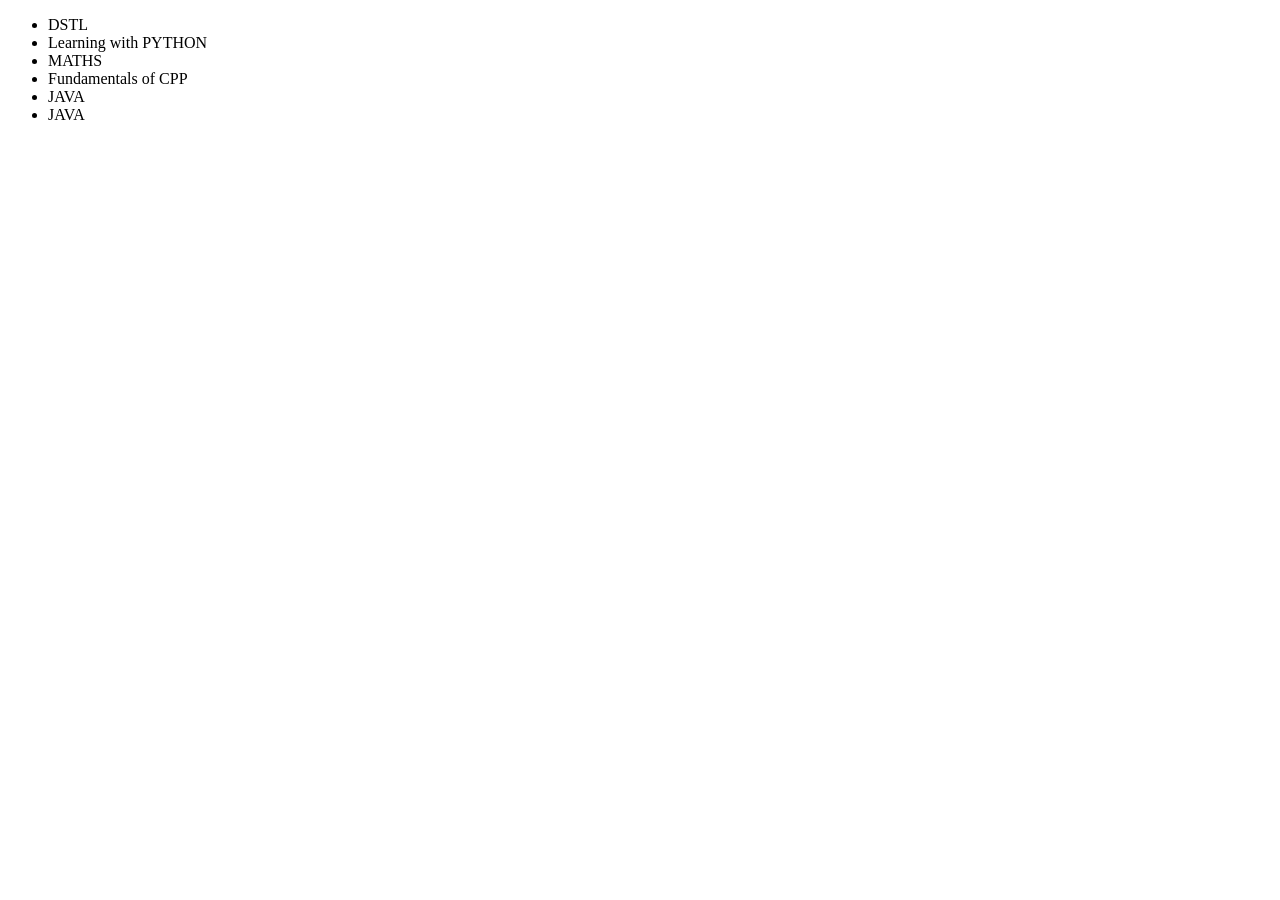
==== cse.html @ 6c9e416f "1st commit" ====
<!DOCTYPE html>
<html lang="en">
<head>
    <meta charset="UTF-8">
    <meta name="viewport" content="width=device-width, initial-scale=1.0">
    <title>cse</title>
</head>
<body>
    <ul>
        <li>DSTL</li>
        <li>Learning with PYTHON </li>
        <li>MATHS</li>
        <li>Fundamentals of CPP</li>
        <li>JAVA</li>
        <li>JAVA</li>
    </ul>
</body>
</html>
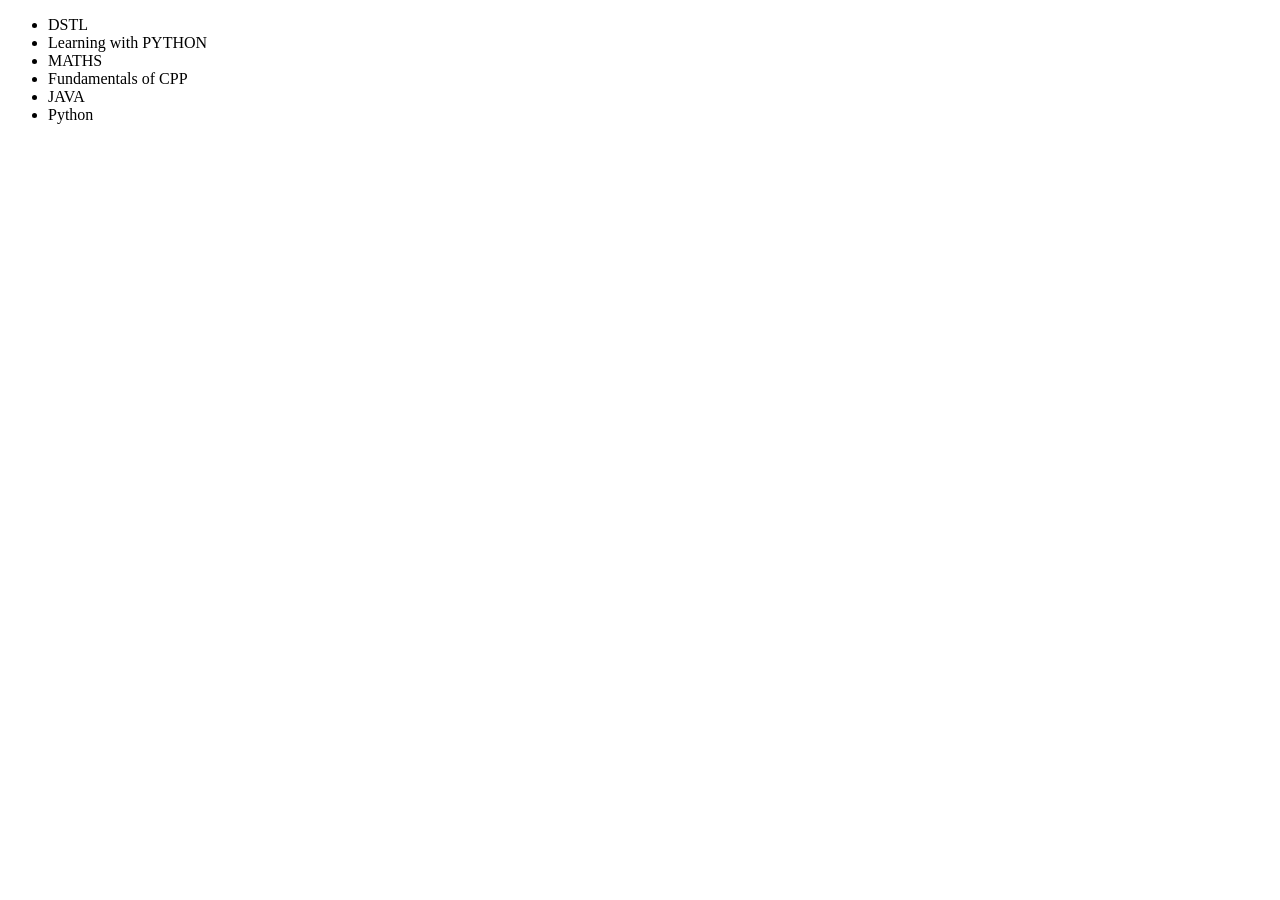
==== commit 3a4d14a9: "cart page added" ====
--- a/cse.html
+++ b/cse.html
@@ -12,7 +12,8 @@
         <li>MATHS</li>
         <li>Fundamentals of CPP</li>
         <li>JAVA</li>
-        <li>JAVA</li>
+        <li>Python </li>
+        
     </ul>
 </body>
 </html>
